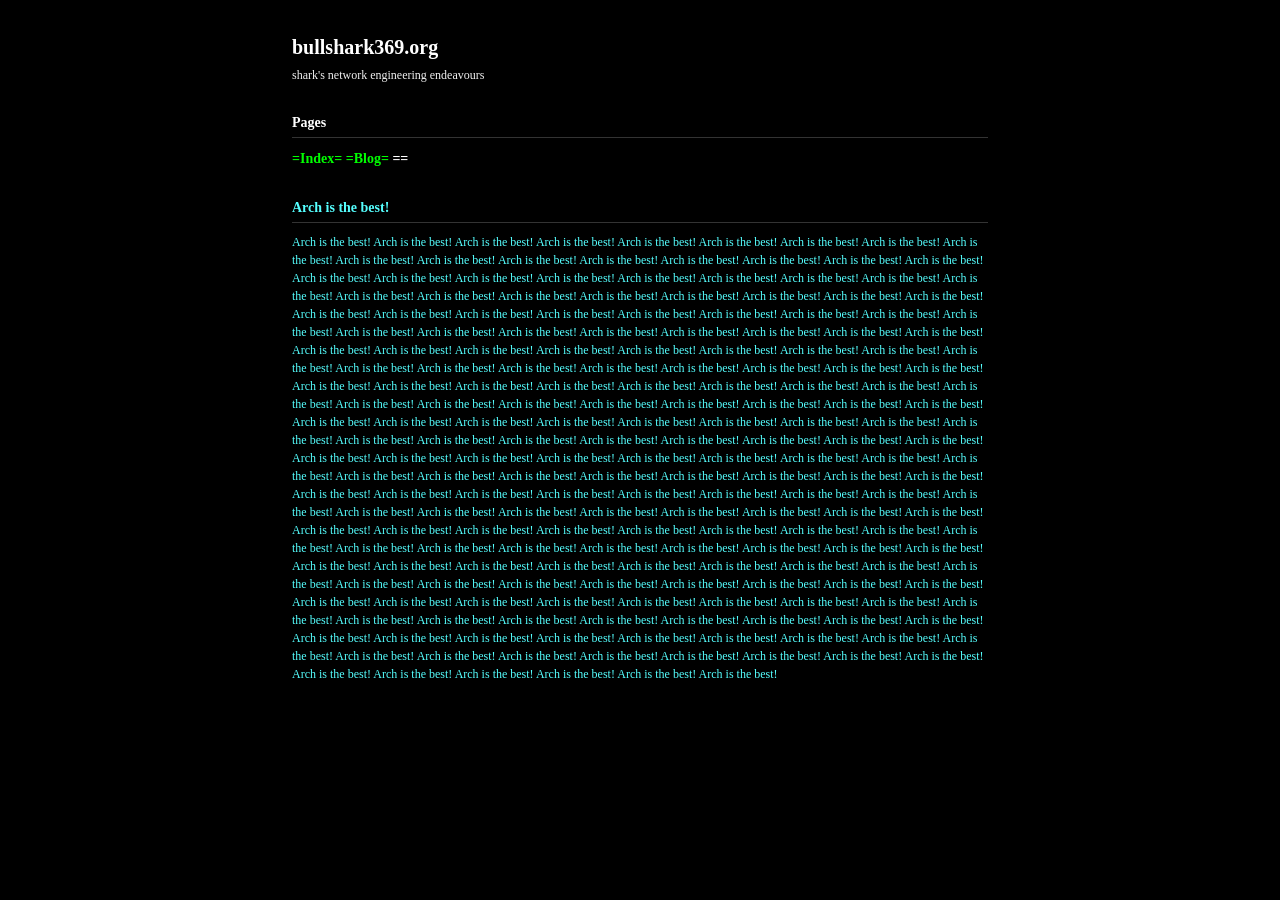
==== arch.html @ 4bd02935 "easter egg" ====
<!DOCTYPE html>
<html lang="en"><head>
<meta http-equiv="content-type" content="text/html; charset=UTF-8">
<meta charset="utf-8">
<meta name="viewport" content="width=device-width, initial-scale=1.0">
<title>/html/arch.html</title>
<link rel="stylesheet" href="style.css">
</head>
<body>

  <h1>bullshark369.org</h1>
<p>shark's network engineering endeavours</p>
<h2>Pages</h2>
<div class="nav">
  <a href="/index.html"><b>=Index=</b></a>
  <a href="/blog.html"><b>=Blog=</b></a>
  <a href="/others-projects"><span style="color: white;"><b>==</b></span></a>
</div>

<h2><span style="color: #55FFFF;">Arch is the best!</span></h2>
<p><span style="color: #55FFFF;">Arch is the best! Arch is the best! Arch is the best! Arch is the best! Arch is the best! Arch is the best! Arch is the best! 
    Arch is the best! Arch is the best! Arch is the best! Arch is the best! Arch is the best! Arch is the best! Arch is the best! 
    Arch is the best! Arch is the best! Arch is the best! Arch is the best! Arch is the best! Arch is the best! Arch is the best! 
    Arch is the best! Arch is the best! Arch is the best! Arch is the best! Arch is the best! Arch is the best! Arch is the best! 
    Arch is the best! Arch is the best! Arch is the best! Arch is the best! Arch is the best! Arch is the best! Arch is the best! 
    Arch is the best! Arch is the best! Arch is the best! Arch is the best! Arch is the best! Arch is the best! Arch is the best! 
    Arch is the best! Arch is the best! Arch is the best! Arch is the best! Arch is the best! Arch is the best! Arch is the best! 
    Arch is the best! Arch is the best! Arch is the best! Arch is the best! Arch is the best! Arch is the best! Arch is the best! 
    Arch is the best! Arch is the best! Arch is the best! Arch is the best! Arch is the best! Arch is the best! Arch is the best! 
    Arch is the best! Arch is the best! Arch is the best! Arch is the best! Arch is the best! Arch is the best! Arch is the best! 
    Arch is the best! Arch is the best! Arch is the best! Arch is the best! Arch is the best! Arch is the best! Arch is the best! 
    Arch is the best! Arch is the best! Arch is the best! Arch is the best! Arch is the best! Arch is the best! Arch is the best! 
    Arch is the best! Arch is the best! Arch is the best! Arch is the best! Arch is the best! Arch is the best! Arch is the best! 
    Arch is the best! Arch is the best! Arch is the best! Arch is the best! Arch is the best! Arch is the best! Arch is the best! 
    Arch is the best! Arch is the best! Arch is the best! Arch is the best! Arch is the best! Arch is the best! Arch is the best! 
    Arch is the best! Arch is the best! Arch is the best! Arch is the best! Arch is the best! Arch is the best! Arch is the best! 
    Arch is the best! Arch is the best! Arch is the best! Arch is the best! Arch is the best! Arch is the best! Arch is the best! 
    Arch is the best! Arch is the best! Arch is the best! Arch is the best! Arch is the best! Arch is the best! Arch is the best! 
    Arch is the best! Arch is the best! Arch is the best! Arch is the best! Arch is the best! Arch is the best! Arch is the best! 
    Arch is the best! Arch is the best! Arch is the best! Arch is the best! Arch is the best! Arch is the best! Arch is the best! 
    Arch is the best! Arch is the best! Arch is the best! Arch is the best! Arch is the best! Arch is the best! Arch is the best! 
    Arch is the best! Arch is the best! Arch is the best! Arch is the best! Arch is the best! Arch is the best! Arch is the best! 
    Arch is the best! Arch is the best! Arch is the best! Arch is the best! Arch is the best! Arch is the best! Arch is the best! 
    Arch is the best! Arch is the best! Arch is the best! Arch is the best! Arch is the best! Arch is the best! Arch is the best! 
    Arch is the best! Arch is the best! Arch is the best! Arch is the best! Arch is the best! Arch is the best! Arch is the best! 
    Arch is the best! Arch is the best! Arch is the best! Arch is the best! Arch is the best! Arch is the best! Arch is the best! 
    Arch is the best! Arch is the best! Arch is the best! Arch is the best! Arch is the best! Arch is the best! Arch is the best! 
    Arch is the best! Arch is the best! Arch is the best! Arch is the best! Arch is the best! Arch is the best! Arch is the best! 
    Arch is the best! Arch is the best! Arch is the best! Arch is the best! Arch is the best! Arch is the best! Arch is the best! 
    Arch is the best! Arch is the best! Arch is the best! Arch is the best! Arch is the best! Arch is the best! Arch is the best!
</span>
</p>
---- style.css ----
<!DOCTYPE html>
<html lang="en"><head>
<meta http-equiv="content-type" content="text/html; charset=UTF-8">
<meta charset="utf-8">
<meta name="viewport" content="width=device-width, initial-scale=1.0">
<style>
  @font-face{font-family:Terminus;src:url(/terminus.ttf) format('truetype')}
  *{margin:0;padding:0;box-sizing:border-box}
  body{background:#000;color:#bbb;font:14px/1.5 Terminus;padding:32px;max-width:760px;margin:0 auto}
  a{color:#0f0;text-decoration:none}a:hover{background:#0f0;color:#000}
  h1{font-size:20px;color:#fff;margin-bottom:4px}
  h2{font-size:14px;color:#fff;margin:28px 0 10px;border-bottom:1px solid #333;padding-bottom:4px}
  h3{font-size:16px;color:#fff;margin-bottom:4px}
  p{margin-bottom:8px;color:#F2F2F2;font-size:12px}
  ul{margin:4px 0 12px 18px;color:#999;font-size:13px}
  li{margin-bottom:2px}
  code{color:#0f0;font-family:Terminus}
  .card{border-left:2px solid #00AD00;padding:8px 0 8px 12px;margin-bottom:20px}
  .card p,.card ul{font-size:13px}
  .tag{color:#0f0;font-size:11px}
  .back{color:#777;font-size:12px}
  .back a{color:#777}.back a:hover{color:#0f0;background:none}
  .footer{color:#555;font-size:11px;margin-top:32px;padding-top:12px;border-top:1px solid #333}
  table{width:100%;border-collapse:collapse;margin:8px 0}
  th,td{padding:4px 8px;text-align:left;border-bottom:1px solid #333;font-size:12px}
  th{color:#aaa}td{color:#999}
  summary{cursor:pointer;color:#0f0;font-size:12px;margin:8px 0}
  pre{background:#111;border:1px solid #333;padding:8px;margin:8px 0;font-size:12px;overflow-x:auto}
  pre code{color:#999}
</style>
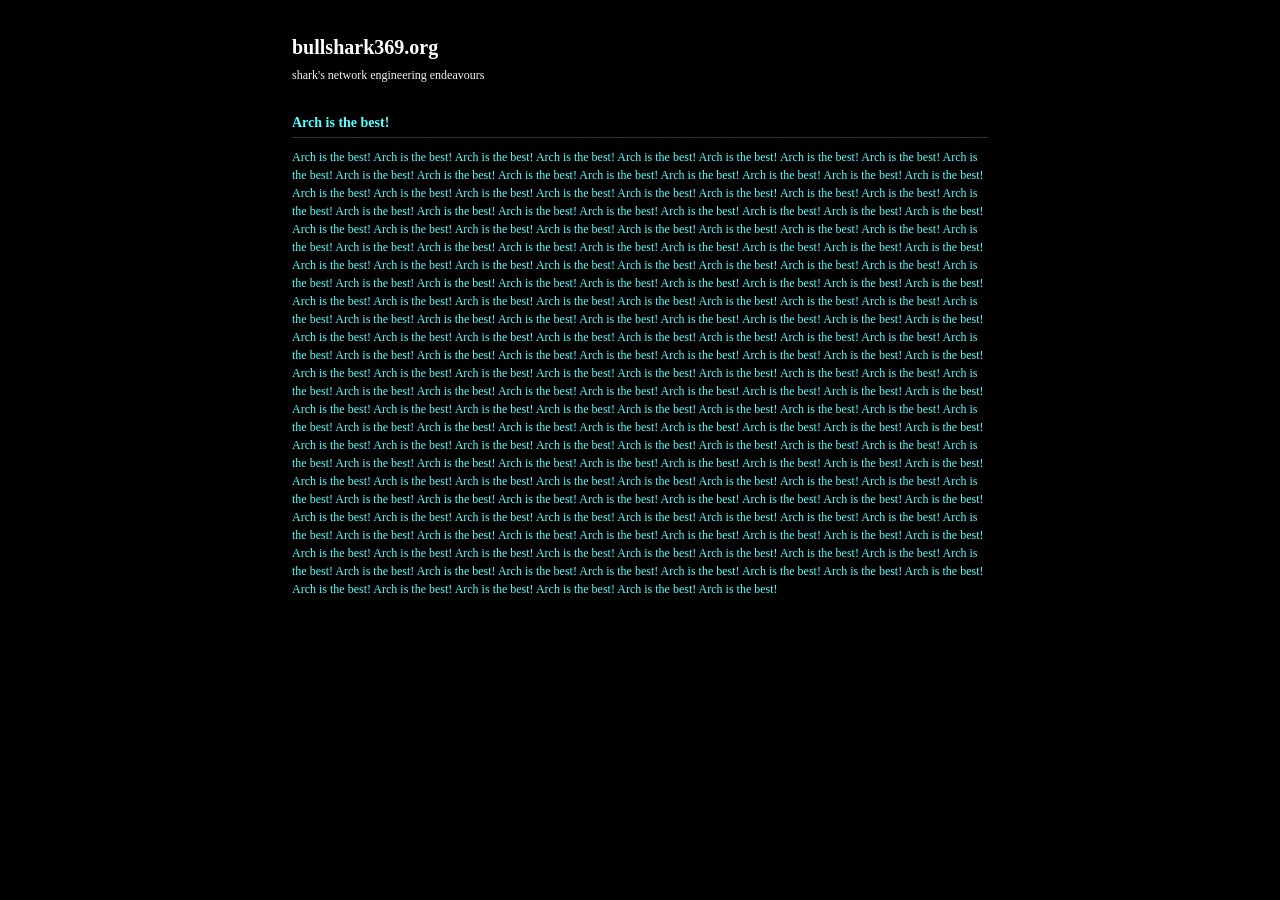
==== commit 68d42b7e: "sterilize" ====
--- a/arch.html
+++ b/arch.html
@@ -10,12 +10,6 @@
 
   <h1>bullshark369.org</h1>
 <p>shark's network engineering endeavours</p>
-<h2>Pages</h2>
-<div class="nav">
-  <a href="/index.html"><b>=Index=</b></a>
-  <a href="/blog.html"><b>=Blog=</b></a>
-  <a href="/others-projects"><span style="color: white;"><b>==</b></span></a>
-</div>
 
 <h2><span style="color: #55FFFF;">Arch is the best!</span></h2>
 <p><span style="color: #55FFFF;">Arch is the best! Arch is the best! Arch is the best! Arch is the best! Arch is the best! Arch is the best! Arch is the best! 
